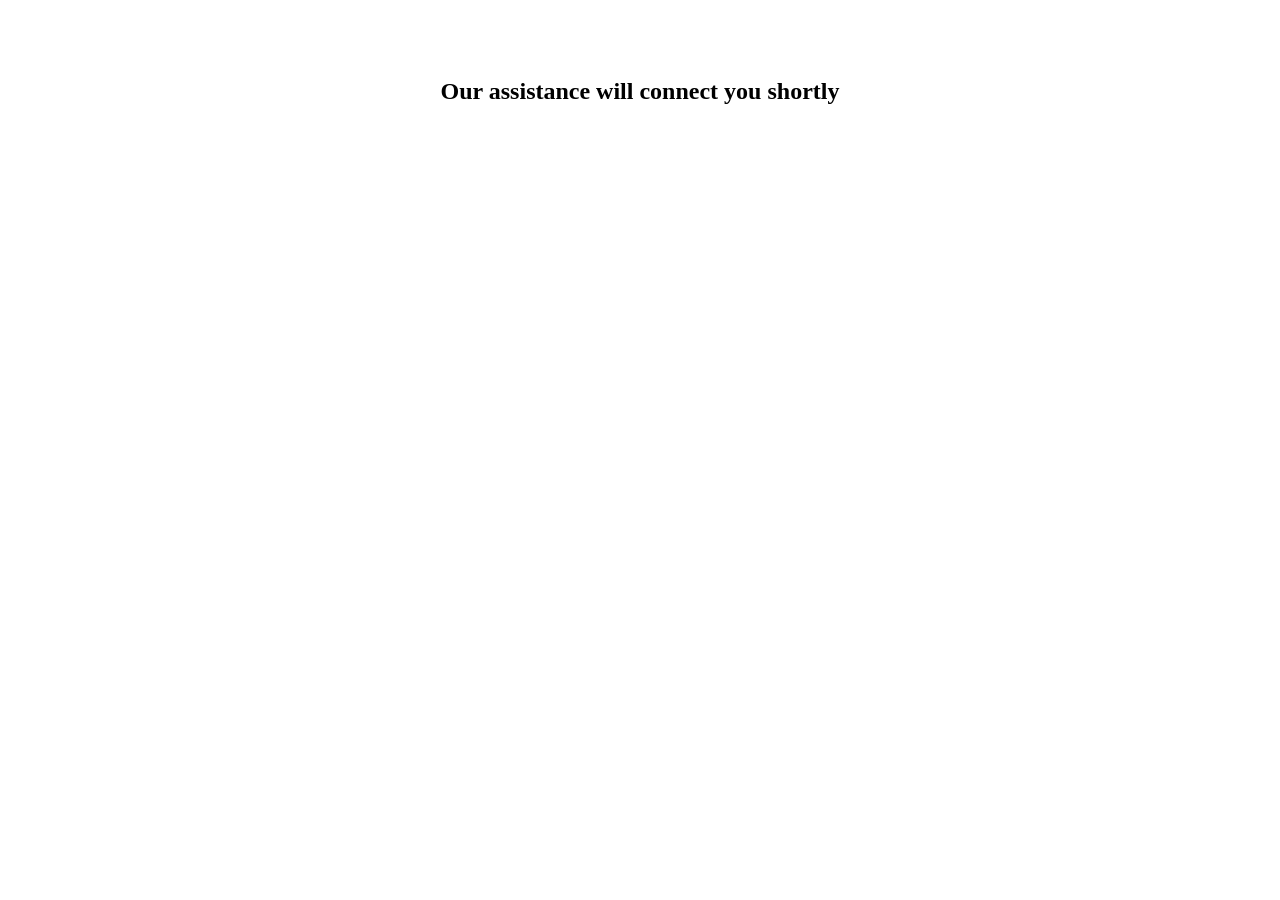
==== thankyou.html @ 4a7a62cb "Adding The Files" ====
<!DOCTYPE html>
<html>

<head>

<title>Thank You</title>

</head>

<body style="text-align:center;padding:50px">

<h2>

Our assistance will connect you shortly

</h2>

</body>

</html>
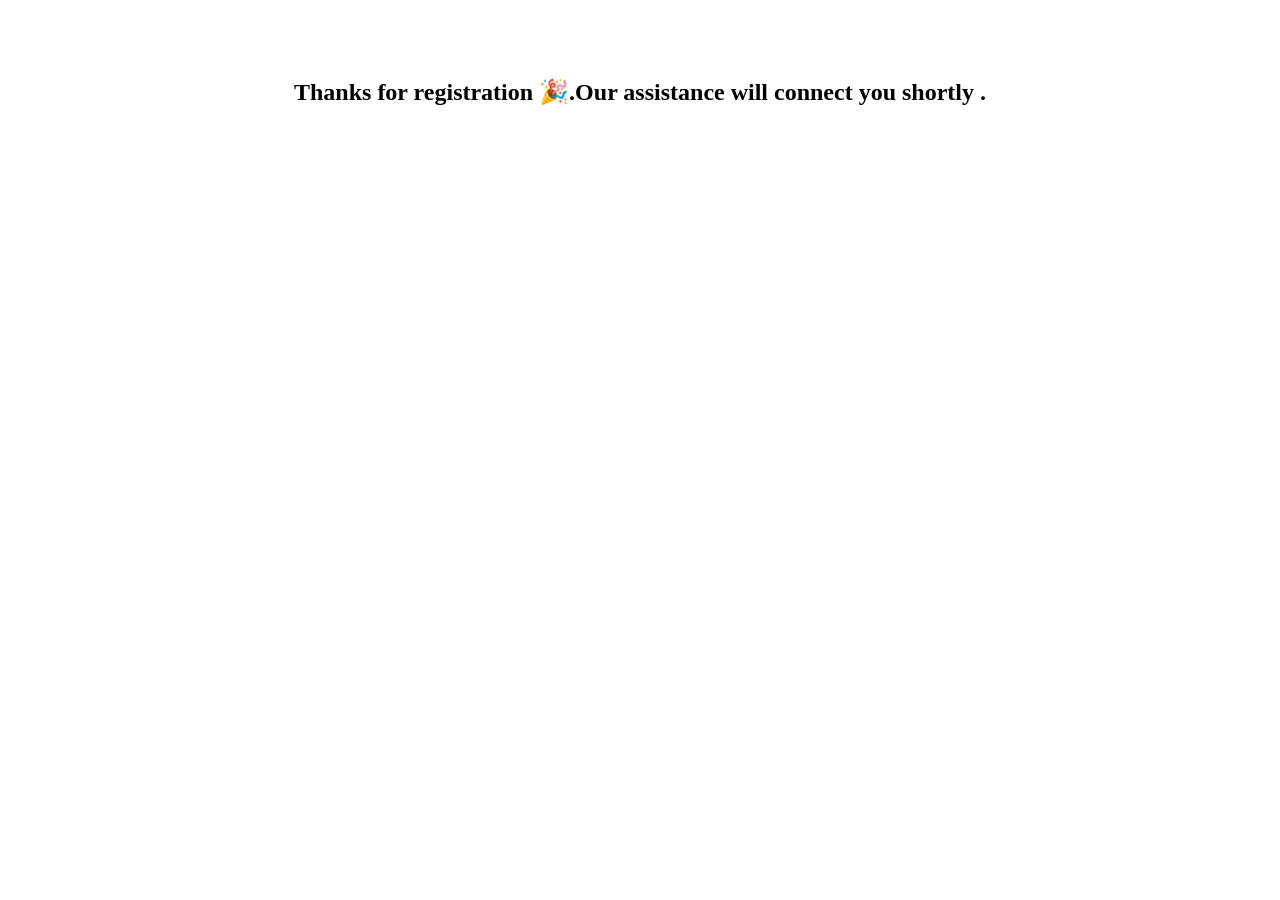
==== commit 69388797: "Update thankyou.html" ====
--- a/thankyou.html
+++ b/thankyou.html
@@ -11,10 +11,10 @@
 
 <h2>
 
-Our assistance will connect you shortly
-
+Thanks for registration 🎉.Our assistance will connect you shortly
+.
 </h2>
 
 </body>
 
-</html>+</html>
